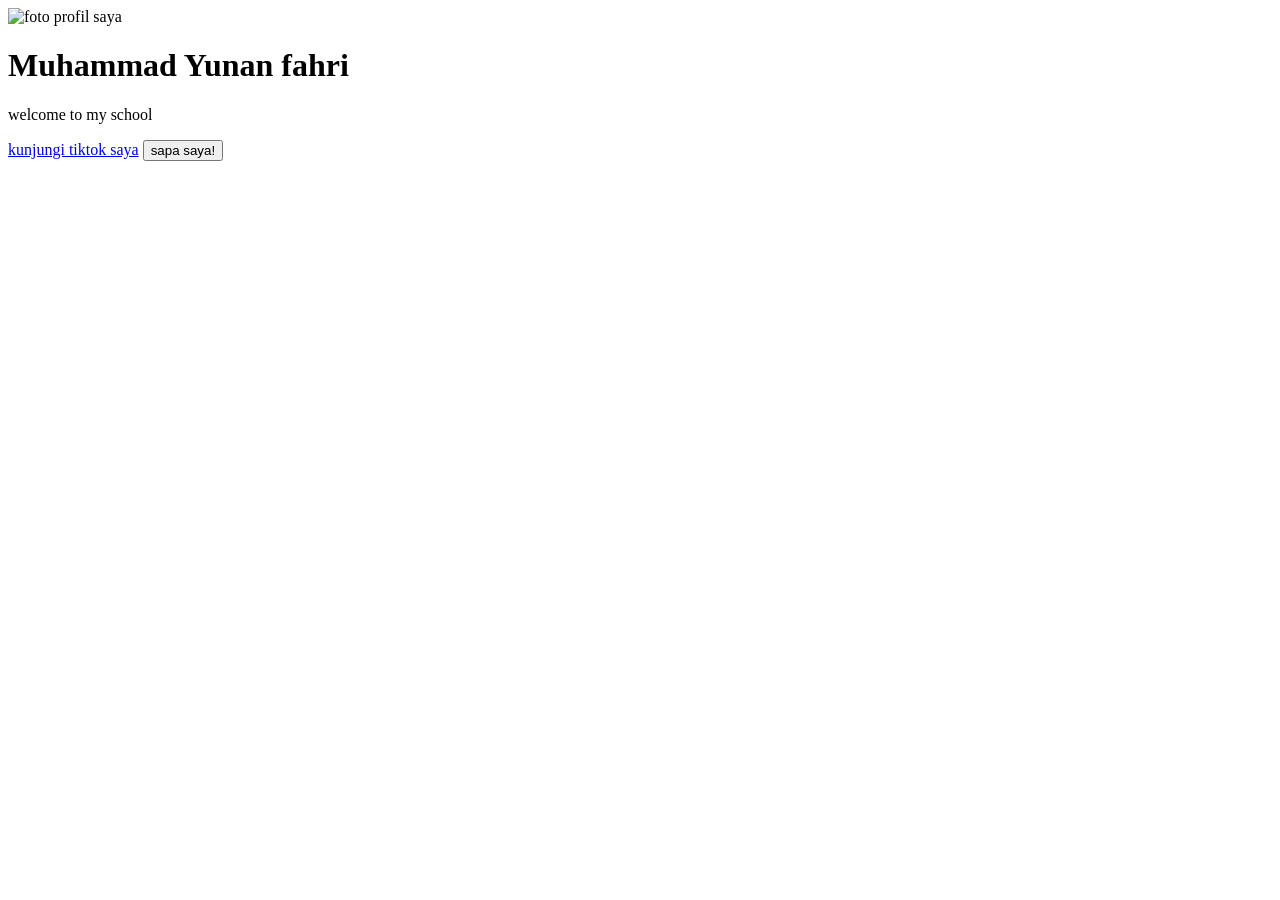
==== index.html @ c1f9ac30 "Update TikTok link in index.html" ====
<!DOCTYPE html>
<html>
<head>
    <title>Profil saya</title>
    <link rel="stylesheet" href="style.css">
</head>
</body>
  <div class="kartu-profil">
  <img src="naruto.jpg" alt="foto profil saya">
  <h1>Muhammad Yunan fahri</h1>
  <p>welcome to my school</p>
  <a href="https://www.tiktok.com/B-2 SPIRIT">kunjungi tiktok saya</a>
  <button id="sapabutton">sapa saya!</button>
  </div>
  <script src="script.js"></script>
</body>
</html>
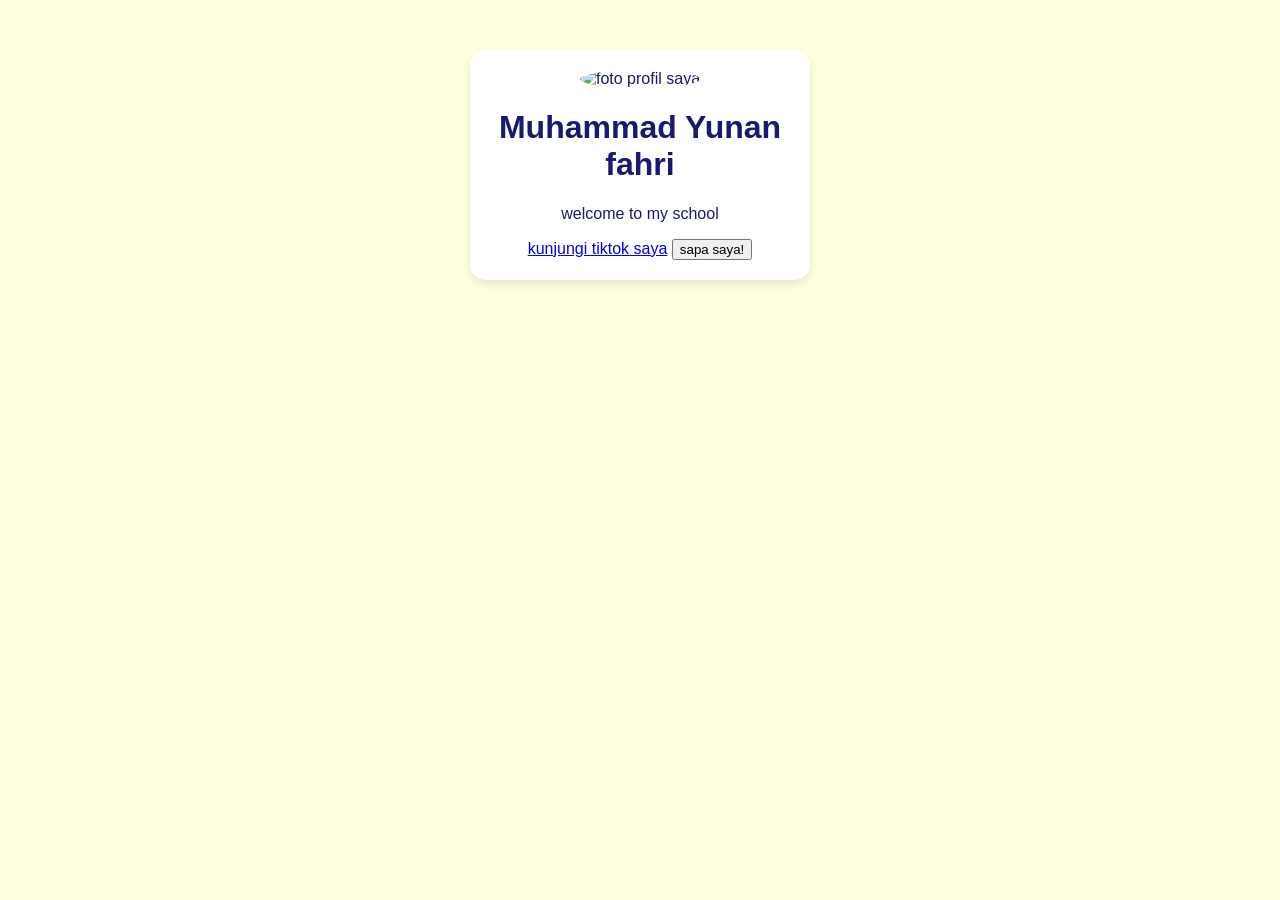
==== commit 709930ef: "Replace Naruto image with Kucing image" ====
--- a/index.html
+++ b/index.html
@@ -6,7 +6,7 @@
 </head>
 </body>
   <div class="kartu-profil">
-  <img src="naruto.jpg" alt="foto profil saya">
+  <img src="kucing.jpg" alt="foto profil saya">
   <h1>Muhammad Yunan fahri</h1>
   <p>welcome to my school</p>
   <a href="https://www.tiktok.com/B-2 SPIRIT">kunjungi tiktok saya</a>
--- a/style.css
+++ b/style.css
@@ -0,0 +1,29 @@
+body {
+  Background-color: #FFFFE0;
+  font-family: arial, sans-sherif;
+  color: #191970;
+}
+
+.kartu profil {
+  width: 300px;
+  margin: 50px auto;
+  padding: 20px;
+  background-color: white;
+  border-radius: 15px;
+  box-shadow: 0 4px 8px rgba(0,0,0,0.1);
+}
+
+
+.kartu-profil img {
+  width: 150px;
+  border-radius: 50%;
+}
+.kartu-profil {
+   width: 300px;
+  margin: 50px auto;
+  padding: 20px;
+  background-color: white;
+  border-radius: 15px;
+  box-shadow: 0 4px 8px rgba(0,0,0,0.1);
+  text-align: center;
+}
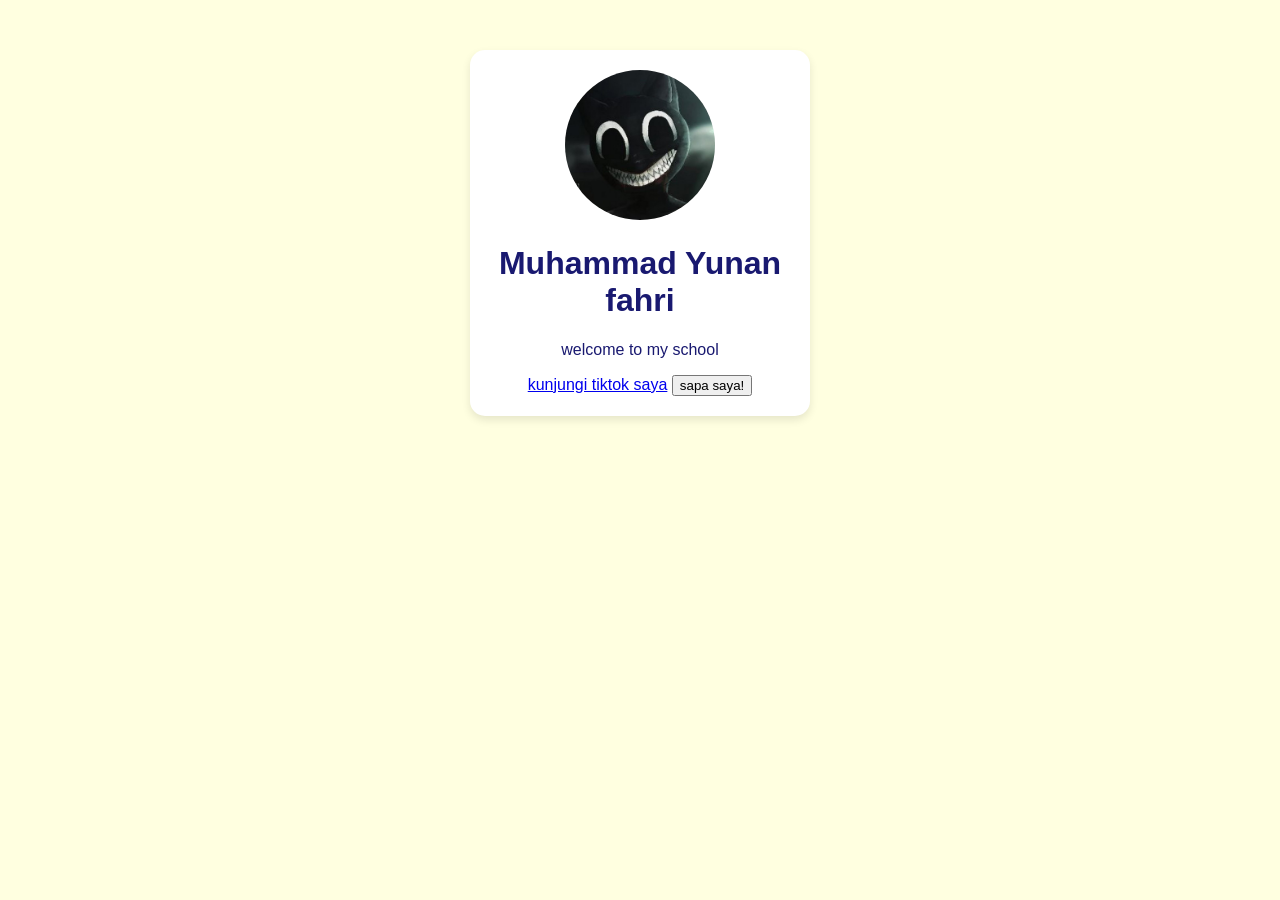
==== commit af330f82: "Update TikTok link to new URL" ====
--- a/index.html
+++ b/index.html
@@ -6,10 +6,10 @@
 </head>
 </body>
   <div class="kartu-profil">
-  <img src="kucing.jpg" alt="foto profil saya">
+  <img src="foto-profil.jpg" alt="foto profil saya">
   <h1>Muhammad Yunan fahri</h1>
   <p>welcome to my school</p>
-  <a href="https://www.tiktok.com/B-2 SPIRIT">kunjungi tiktok saya</a>
+  <a href="https://www.tiktok lite.com/B-2 SPIRIT">kunjungi tiktok saya</a>
   <button id="sapabutton">sapa saya!</button>
   </div>
   <script src="script.js"></script>
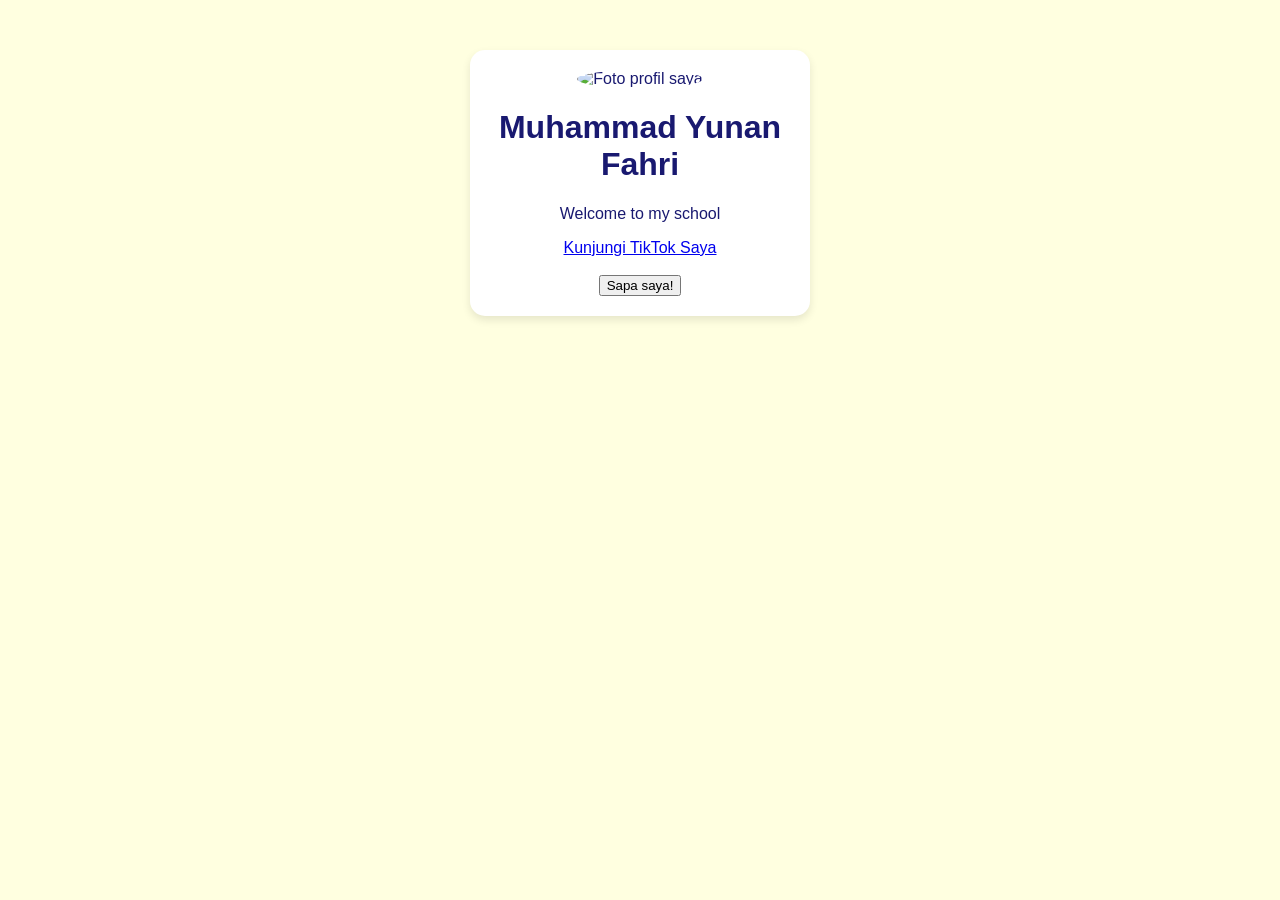
==== commit 263c59c2: "Update HTML structure and content for profile page" ====
--- a/index.html
+++ b/index.html
@@ -1,17 +1,30 @@
 <!DOCTYPE html>
-<html>
+<html lang="id">
 <head>
-    <title>Profil saya</title>
+    <meta charset="UTF-8">
+    <meta name="viewport" content="width=device-width, initial-scale=1.0">
+    <title>Profil Saya</title>
+    <!-- Menghubungkan file HTML dengan file CSS -->
     <link rel="stylesheet" href="style.css">
 </head>
-</body>
+<body> <!-- Tag pembuka body yang benar -->
+
   <div class="kartu-profil">
-  <img src="foto-profil.jpg" alt="foto profil saya">
-  <h1>Muhammad Yunan fahri</h1>
-  <p>welcome to my school</p>
-  <a href="https://www.tiktok lite.com/B-2 SPIRIT">kunjungi tiktok saya</a>
-  <button id="sapabutton">sapa saya!</button>
+    <!-- Gambar profil, sesuaikan nama file gambar jika berbeda -->
+    <img src="foto-profil (1).jpg" alt="Foto profil saya">
+    
+    <h1>Muhammad Yunan Fahri</h1>
+    <p>Welcome to my school</p>
+    
+    <!-- Link tujuan disesuaikan tanpa spasi pada domain -->
+    <a href="https://www.tiktok.com/@B-2SPIRIT" target="_blank">Kunjungi TikTok Saya</a>
+    <br><br>
+    
+    <!-- Tombol yang akan merespons saat diklik -->
+    <button id="sapabutton">Sapa saya!</button>
   </div>
+
+  <!-- Menghubungkan file HTML dengan file JavaScript -->
   <script src="script.js"></script>
 </body>
 </html>
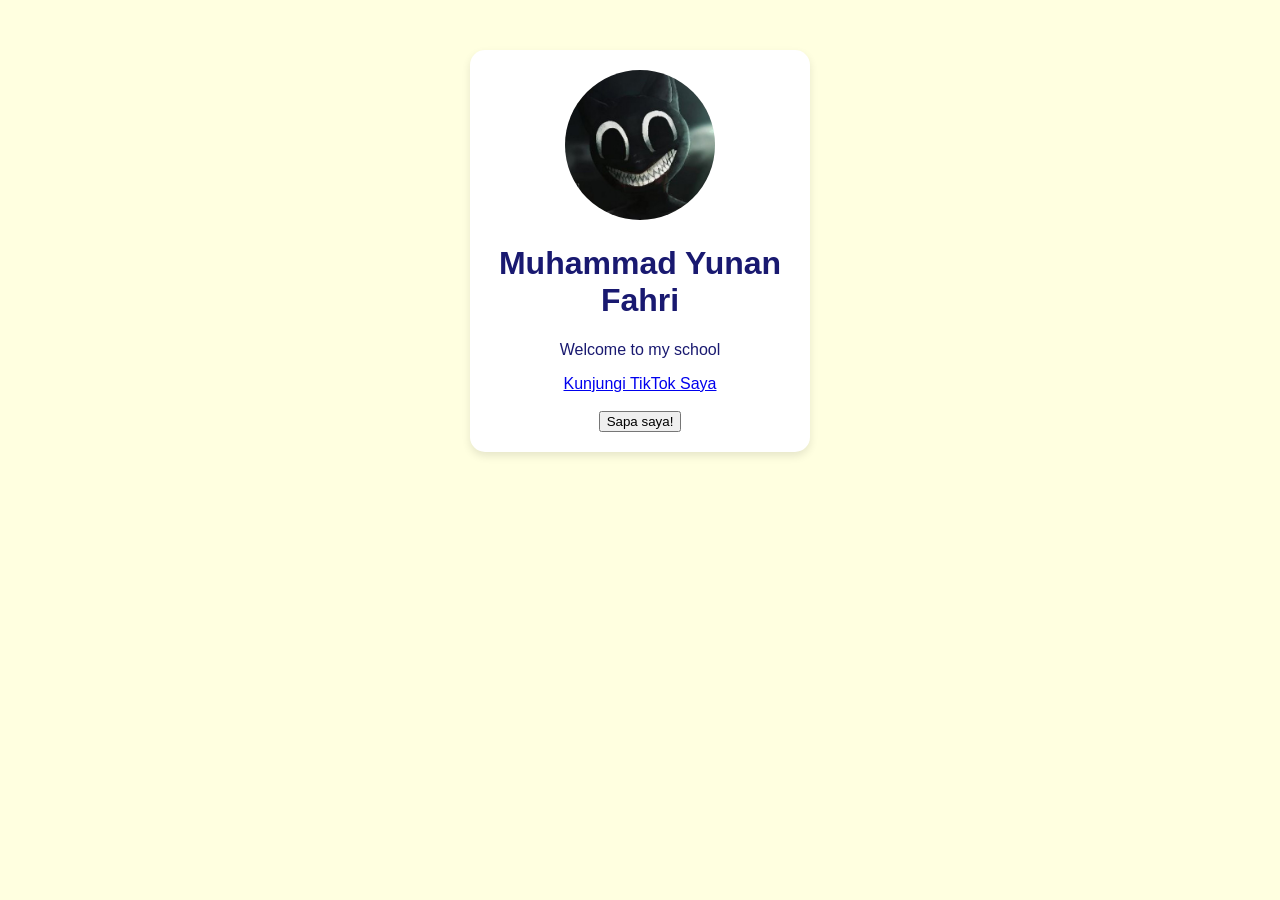
==== commit 7125d1a8: "Update profile image source in index.html" ====
--- a/index.html
+++ b/index.html
@@ -11,7 +11,7 @@
 
   <div class="kartu-profil">
     <!-- Gambar profil, sesuaikan nama file gambar jika berbeda -->
-    <img src="foto-profil (1).jpg" alt="Foto profil saya">
+    <img src="foto-profil.jpg" alt="Foto profil saya">
     
     <h1>Muhammad Yunan Fahri</h1>
     <p>Welcome to my school</p>
--- a/style.css
+++ b/style.css
@@ -1,29 +1,25 @@
+/* Pengaturan gaya untuk keseluruhan latar belakang dan teks halaman */
 body {
-  Background-color: #FFFFE0;
-  font-family: arial, sans-sherif;
-  color: #191970;
+  background-color: #FFFFE0; /* Warna latar kuning muda */
+  font-family: Arial, sans-serif; /* Perbaikan pengejaan sans-serif */
+  color: #191970; /* Warna teks biru gelap */
 }
 
-.kartu profil {
+/* Pengaturan gaya untuk wadah/kartu profil */
+.kartu-profil {
   width: 300px;
-  margin: 50px auto;
+  margin: 50px auto; /* Membuat kartu berada di tengah halaman */
   padding: 20px;
   background-color: white;
-  border-radius: 15px;
-  box-shadow: 0 4px 8px rgba(0,0,0,0.1);
+  border-radius: 15px; /* Sisi sudut melengkung */
+  box-shadow: 0 4px 8px rgba(0,0,0,0.1); /* Efek bayangan */
+  text-align: center; /* Membuat semua teks & elemen di dalam kartu berada di tengah */
 }
 
-
+/* Pengaturan gaya khusus untuk gambar profil di dalam kartu */
 .kartu-profil img {
   width: 150px;
-  border-radius: 50%;
+  height: 150px;
+  object-fit: cover; /* Menjaga proporsi gambar tetap rapi */
+  border-radius: 50%; /* Membuat gambar berbentuk lingkaran penuh */
 }
-.kartu-profil {
-   width: 300px;
-  margin: 50px auto;
-  padding: 20px;
-  background-color: white;
-  border-radius: 15px;
-  box-shadow: 0 4px 8px rgba(0,0,0,0.1);
-  text-align: center;
-}
